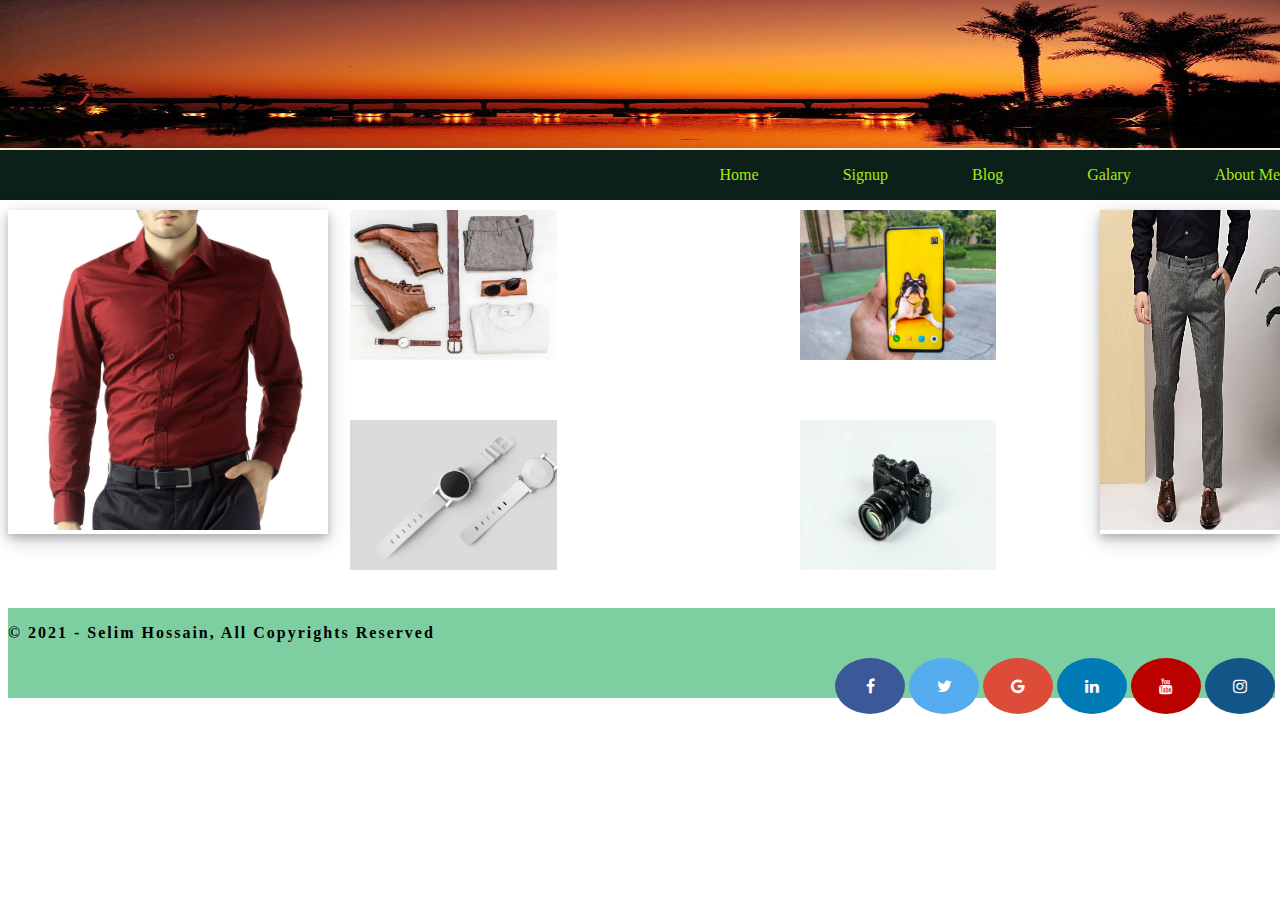
==== index.html @ 8efe6e69 "wow" ====
<!DOCTYPE html>
<html>
    
    <head>
        <meta charset="utf-8">
        <meta name="viewport" content="width=device-width, initial-scale=1.0">
        <title> Demo Site </title>
       <link rel="stylesheet" type="text/css" href="css/style.css">
       <link rel="stylesheet" href="https://cdnjs.cloudflare.com/ajax/libs/font-awesome/4.7.0/css/font-awesome.min.css">
    </head>
    <body>


        <!--head-->

        <div id="head"> 
        <img src="img/header.jpg" alt="flower" width="100%" height="148px">
        
        </div>

        <!--nevigation-->

        <div id="nev">
        <ul>
            <li><a href="index.html">Home</a></li>
            <li><a href="page/signup.html">Signup</a></li>
            <li><a href="page/blog.html">Blog</a></li>
            <li><a href="page/galary.html">Galary</a></li>
            <li><a href="page/aboutus.html">About Me</a></li>
            
        </ul>
                
        </div>


        <!--body-->
        <div id="body">
            <div class="ad1">
                <img src="img/ad1.jpg" alt="Product" class="image" width="100%" height="320px"  >
                <div class="middle">
                    <div class="text">Buy Now</div>
                </div>
            </div>


            <div class="p1">
                <img src="img/p1.jpg" alt="Product" width="90%" height="150px"  >
                
            </div>

            <div class="p2">
                <img src="img/p5.jpg" alt="Product" width="70%" height="150px"  >
                
            </div>

            <div class="p3">
                <img src="img/p3.jpg" alt="Product" width="90%" height="150px"  >
            </div>

            <div class="p4">
                <img src="img/p4.jpg" alt="Product" width="70%" height="150px"  >
            </div>




            
            <div class="ad2">
                <img src="img/ad2.jpg" alt="Product" class="image" width="100%" height="320px">
                
                <div class="middle">
                    <div class="text">Buy Now</div>
                </div>
            </div>

        </div>
    

          <!--footer-->
        <footer class="footer">
        <p class="footer-content">© 2021 - Selim Hossain, All Copyrights Reserved</p>
        <div class="icon">
            <a href="https://www.facebook.com" class="fa fa-facebook"></a>
            <a href="https://www.twitter.com" class="fa fa-twitter"></a>
            <a href="https://www.google.com" class="fa fa-google"></a>
            <a href="https://www.linkedin.com" class="fa fa-linkedin"></a>
            <a href="https://www.youtube.com" class="fa fa-youtube"></a>
            <a href="https://www.instagram.com" class="fa fa-instagram"></a>
        </div>
    </footer>
       
    </body>
</html>
---- css/style.css ----
#head {
    width:100%;
    height:150px;
    background-color: antiquewhite; 
    left: 0px;
    top: 0px; 
    position: absolute;
}

#nev {
    width: 100%;
    height: 50px;
    background-color: rgb(10, 32, 25);
    left: 0px;
    top: 150px;
    position: absolute;
}

#nev ul {
    text-align: right;
}

#nev ul li{
    list-style: none;
    display: inline;
    margin-left: 80px;
}

#nev a:link{
    color: rgb(168, 233, 17);
    background-color: transparent;
    text-decoration: none;

}

#nev a:hover{
    color: blue;
    background-color: white;
    text-decoration: underline;
}

#nev a:visited{
    color: rgb(252, 5, 240);
}
#nev a:active{
    color: rgb(90, 8, 8);
    text-decoration: underline;
}



.ad1 {
    top: 210px;
    position: absolute;
    box-shadow: 0 4px 8px 0 rgba(0, 0, 0, 0.2), 0 6px 20px 0 rgba(0, 0, 0, 0.19);

}


.ad2 {
    top: 210px;
    left: 1100px;
    position: absolute;
    box-shadow: 0 4px 8px 0 rgba(0, 0, 0, 0.2), 0 6px 20px 0 rgba(0, 0, 0, 0.19);
}

#t {
    text-align: center;
    padding: 10px 30px;
}

.middle{
    transition: .5s ease;
    opacity: 0;
    position: absolute;
    top: 50%;
    left: 50%;
    transform: translate(-50%, -50%);
    -ms-transform: translate(-50%, -50%)
}
.text{
    background-color: #4CAF50;
    color: white;
    font-size: 16px;
    padding: 16px 32px;
}

.ad1:hover .image{
    opacity: 0.3;
}
.ad2:hover .image{
    opacity: 0.3;
}

.ad1:hover .middle{opacity: 1;}
.ad2:hover .middle{opacity: 1;}


.p1{
    top: 210px;
    position: absolute;
    left: 350px;
    right: 700px;

}

.p2{
    top: 210px;
    position: absolute;
    left: 800px;
    right: 200px;

}
.p3{
    top: 420px;
    position: absolute;
    left: 350px;
    right: 700px;

}

.p4{
    top: 420px;
    position: absolute;
    left: 800px;
    right: 200px;

}

.footer{
    width: 99%;
	height: 10vh;
	margin: 5vh 0 0 0;
	background: #7DCEA0;
	padding: 0;
	font-family: 'Roboto Slab', serif;
	font-size: 16px;
	text-align: center;
    position: absolute;
    margin-top: 600px;
}
.footer p{
    font-family: 'Roboto Slab', serif;
	font-size: 16px;
	text-align: left;
	color: rgb(3, 1, 1);
	font-weight: bold;
	letter-spacing: 2px;
}

.icon{
    text-align: right;
}

.fa{
    padding: 20px;
    font-size: 30px;
    width: 30px;
    text-align: center;
    text-decoration: none;
    border-radius: 50%;
}

.fa:hover{
    opacity: 0.7;
}

.fa-facebook {
    background: #3B5998;
    color: white;
  }
  
  .fa-twitter {
    background: #55ACEE;
    color: white;
  }
  
  .fa-google {
    background: #dd4b39;
    color: white;
  }
  
  .fa-linkedin {
    background: #007bb5;
    color: white;
  }
  
  .fa-youtube {
    background: #bb0000;
    color: white;
  }
  
  .fa-instagram {
    background: #125688;
    color: white;
  }



  /*blog*/
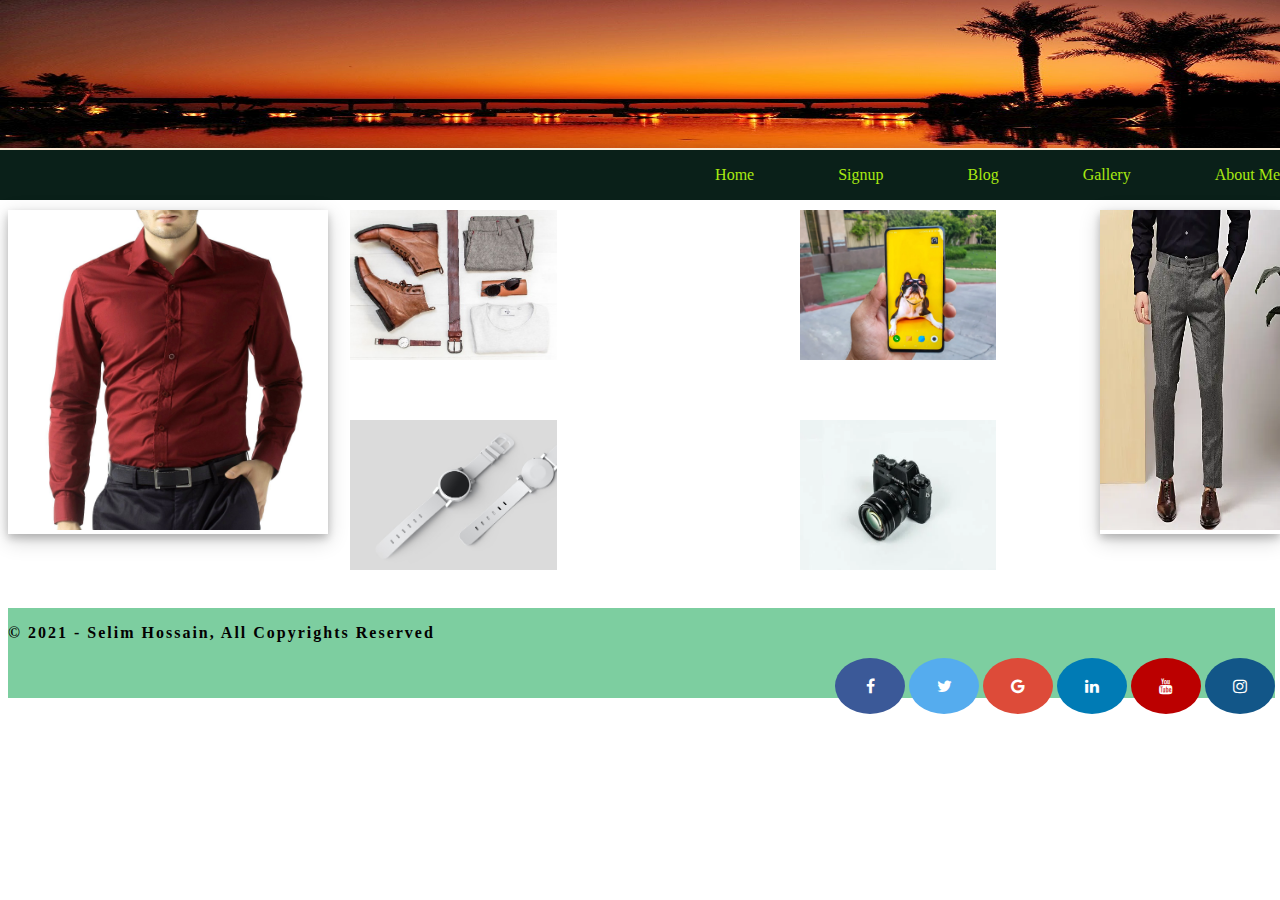
==== commit aaa3f6b3: "Update index.html" ====
--- a/index.html
+++ b/index.html
@@ -25,7 +25,7 @@
             <li><a href="index.html">Home</a></li>
             <li><a href="page/signup.html">Signup</a></li>
             <li><a href="page/blog.html">Blog</a></li>
-            <li><a href="page/galary.html">Galary</a></li>
+            <li><a href="page/galary.html">Gallery</a></li>
             <li><a href="page/aboutus.html">About Me</a></li>
             
         </ul>
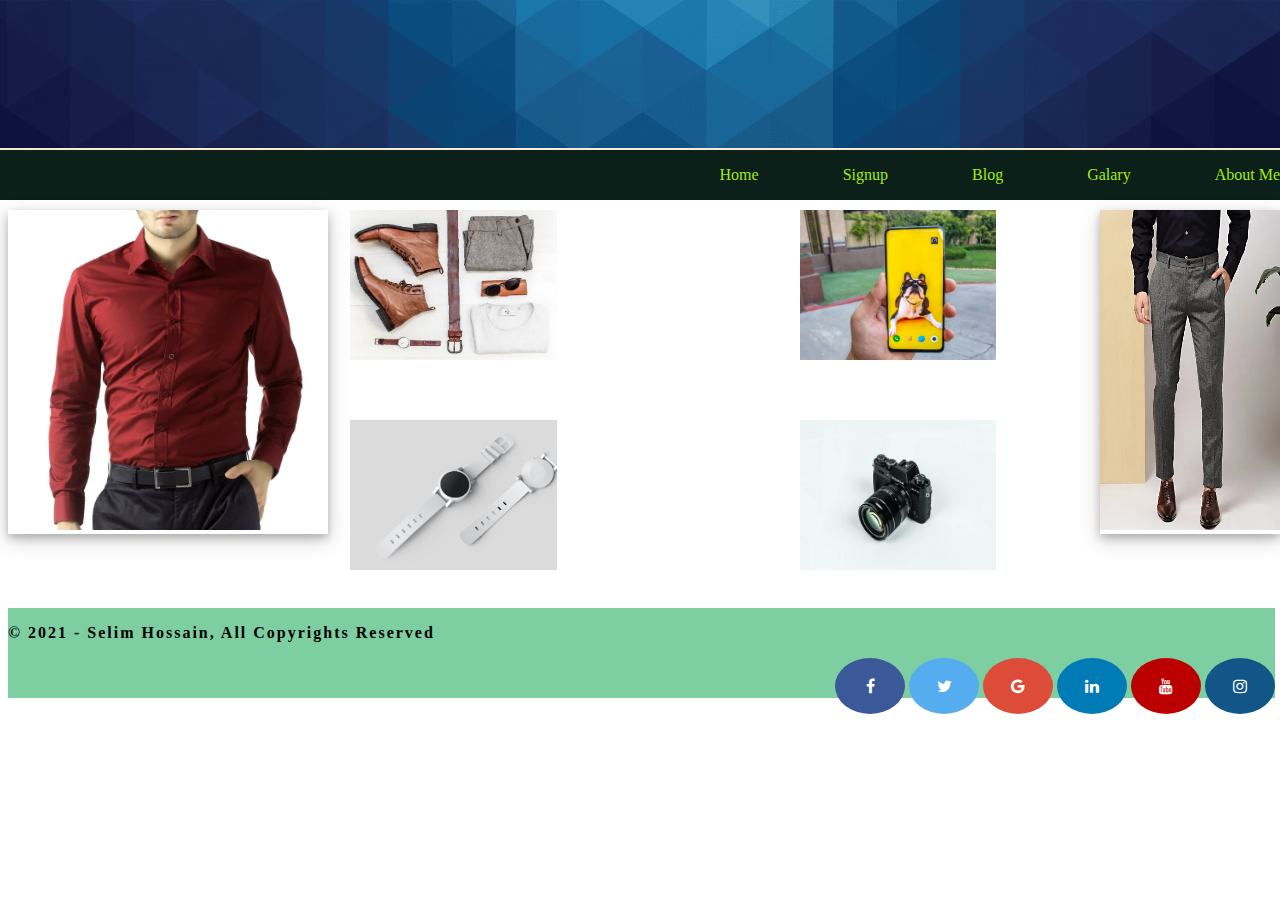
==== commit c5b2830d: "a" ====
--- a/index.html
+++ b/index.html
@@ -14,7 +14,7 @@
         <!--head-->
 
         <div id="head"> 
-        <img src="img/header.jpg" alt="flower" width="100%" height="148px">
+        <img src="img/header.png" alt="flower" width="100%" height="148px">
         
         </div>
 
@@ -25,7 +25,7 @@
             <li><a href="index.html">Home</a></li>
             <li><a href="page/signup.html">Signup</a></li>
             <li><a href="page/blog.html">Blog</a></li>
-            <li><a href="page/galary.html">Gallery</a></li>
+            <li><a href="page/galary.html">Galary</a></li>
             <li><a href="page/aboutus.html">About Me</a></li>
             
         </ul>
--- a/css/style.css
+++ b/css/style.css
@@ -1,6 +1,7 @@
+
 #head {
     width:100%;
-    height:150px;
+    height:auto;
     background-color: antiquewhite; 
     left: 0px;
     top: 0px; 
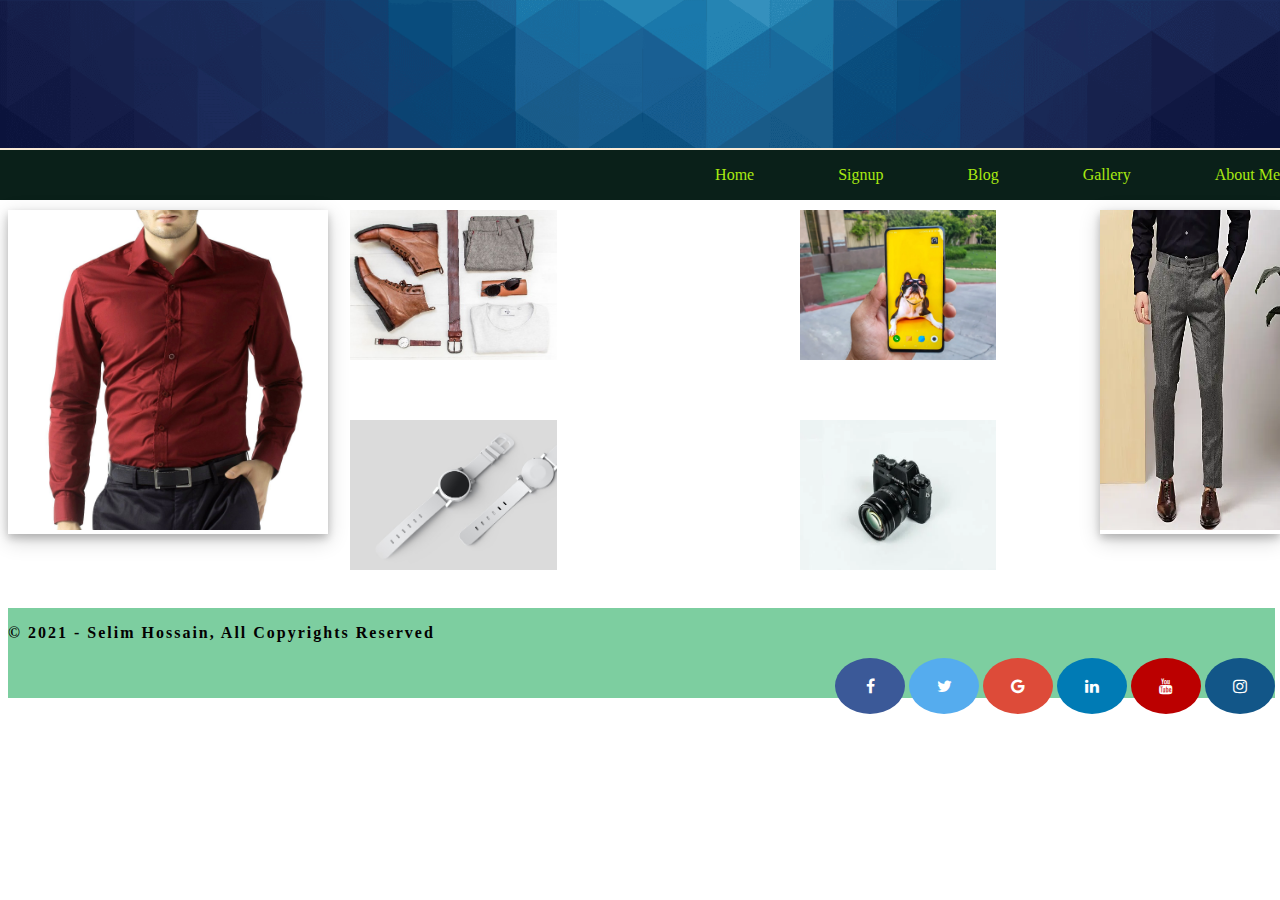
==== commit 8c4381c2: "Merge branch 'main' of https://github.com/selim121/selim121.github.io into main" ====
--- a/index.html
+++ b/index.html
@@ -25,7 +25,7 @@
             <li><a href="index.html">Home</a></li>
             <li><a href="page/signup.html">Signup</a></li>
             <li><a href="page/blog.html">Blog</a></li>
-            <li><a href="page/galary.html">Galary</a></li>
+            <li><a href="page/galary.html">Gallery</a></li>
             <li><a href="page/aboutus.html">About Me</a></li>
             
         </ul>
